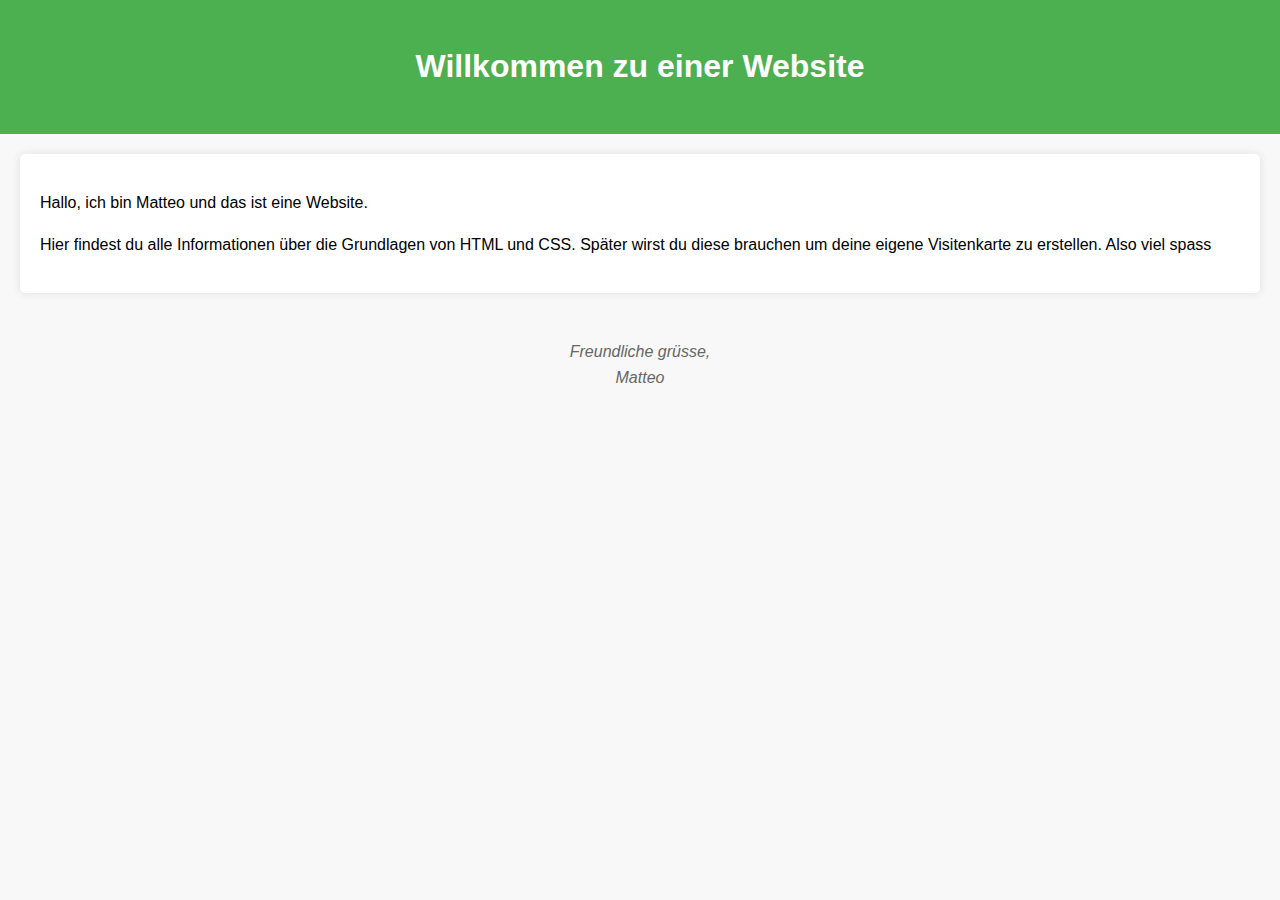
==== HTML & CSS erklärung Website/index.html @ 76d6ac5f "Erklärung Website" ====
<!DOCTYPE html>
<html lang="de">
  <head>
    <meta charset="UTF-8" />
    <meta name="viewport" content="width=device-width, initial-scale=1.0" />
    <title>Eine Website</title>
    <!-- Verknüpfung zur externen CSS-Datei -->
    <link rel="stylesheet" href="styles.css" />
  </head>
  <body>
    <!-- Kopfbereich mit Titel -->
    <header>
      <h1>Willkommen zu einer Website</h1>
    </header>

    <!-- Hauptinhalt -->
    <main>
      <p>
        Hallo, ich bin Matteo und das ist eine Website.
      </p>
      <p>
        Hier findest du alle Informationen über die
        Grundlagen von HTML und CSS. Später wirst du diese brauchen um deine eigene Visitenkarte zu erstellen. Also viel spass
      </p>
    </main>

    <!-- Fußbereich mit Unterschrift -->
    <footer>
      <p>
        Freundliche grüsse,<br />
        Matteo
      </p>
    </footer>
  </body>
</html>
---- HTML & CSS erklärung Website/styles.css ----
/* Grundlegende Formatierungen für den Body */
body {
    margin: 0;
    padding: 0;
    font-family: Arial, sans-serif;
    background-color: #f8f8f8;
    line-height: 1.6;
  }
  
  /* Header-Bereich */
  header {
    background-color: #4CAF50;
    color: white;
    padding: 20px;
    text-align: center;
  }
  
  /* Hauptinhalt mit Margins */
  main {
    margin: 20px;       /* Abstand rundherum */
    padding: 20px;
    background-color: white;
    border-radius: 5px;
    box-shadow: 0 0 10px rgba(0, 0, 0, 0.1);
  }
  
  /* Footer-Bereich */
  footer {
    margin-top: 20px;
    padding: 10px;
    text-align: center;
    font-style: italic;
    color: #666;
  }
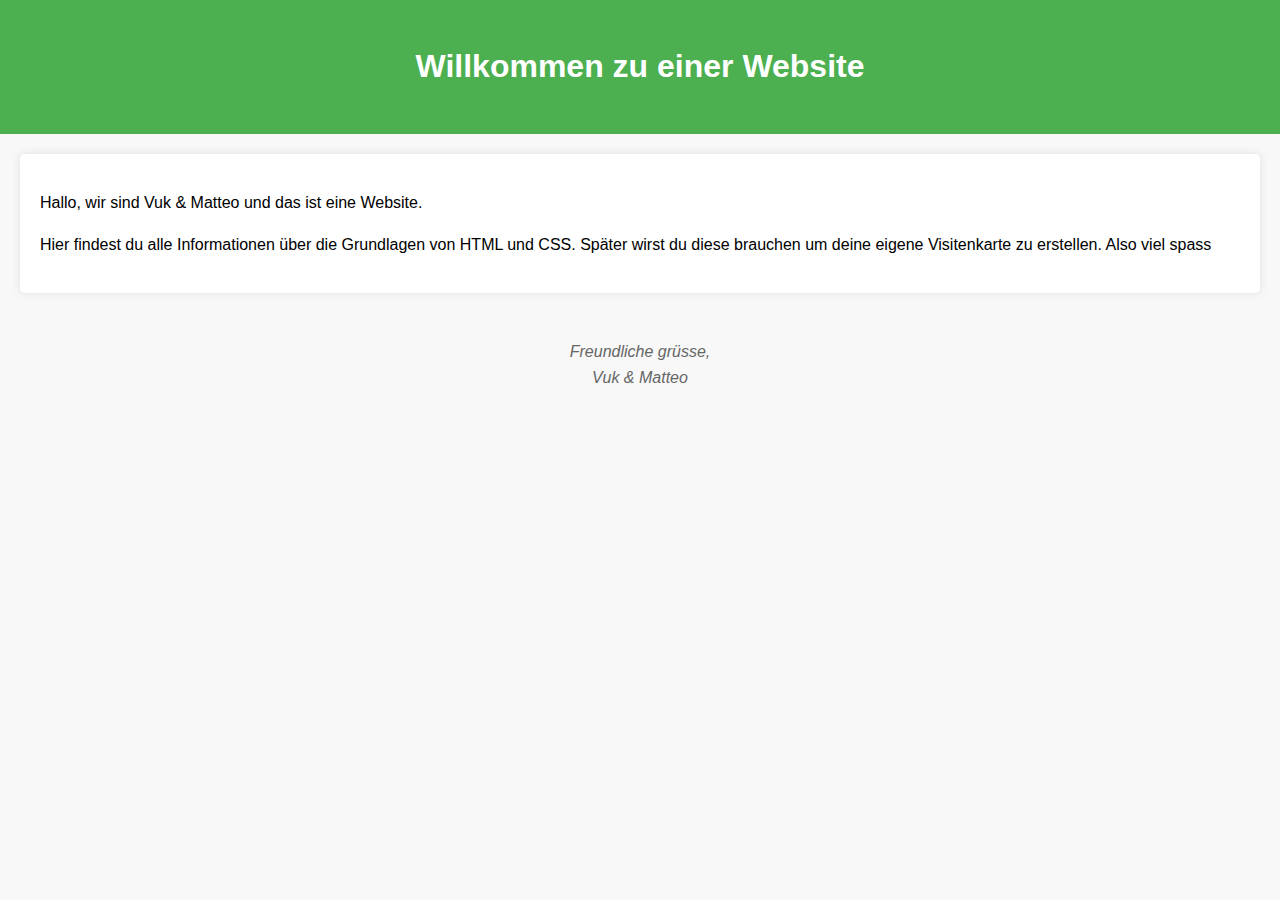
==== commit 8eb398bb: "naming" ====
--- a/HTML & CSS erklärung Website/index.html
+++ b/HTML & CSS erklärung Website/index.html
@@ -8,15 +8,15 @@
     <link rel="stylesheet" href="styles.css" />
   </head>
   <body>
-    <!-- Kopfbereich mit Titel -->
+
     <header>
       <h1>Willkommen zu einer Website</h1>
     </header>
 
-    <!-- Hauptinhalt -->
+
     <main>
       <p>
-        Hallo, ich bin Matteo und das ist eine Website.
+        Hallo, wir sind Vuk & Matteo und das ist eine Website.
       </p>
       <p>
         Hier findest du alle Informationen über die
@@ -28,7 +28,7 @@
     <footer>
       <p>
         Freundliche grüsse,<br />
-        Matteo
+        Vuk & Matteo
       </p>
     </footer>
   </body>
